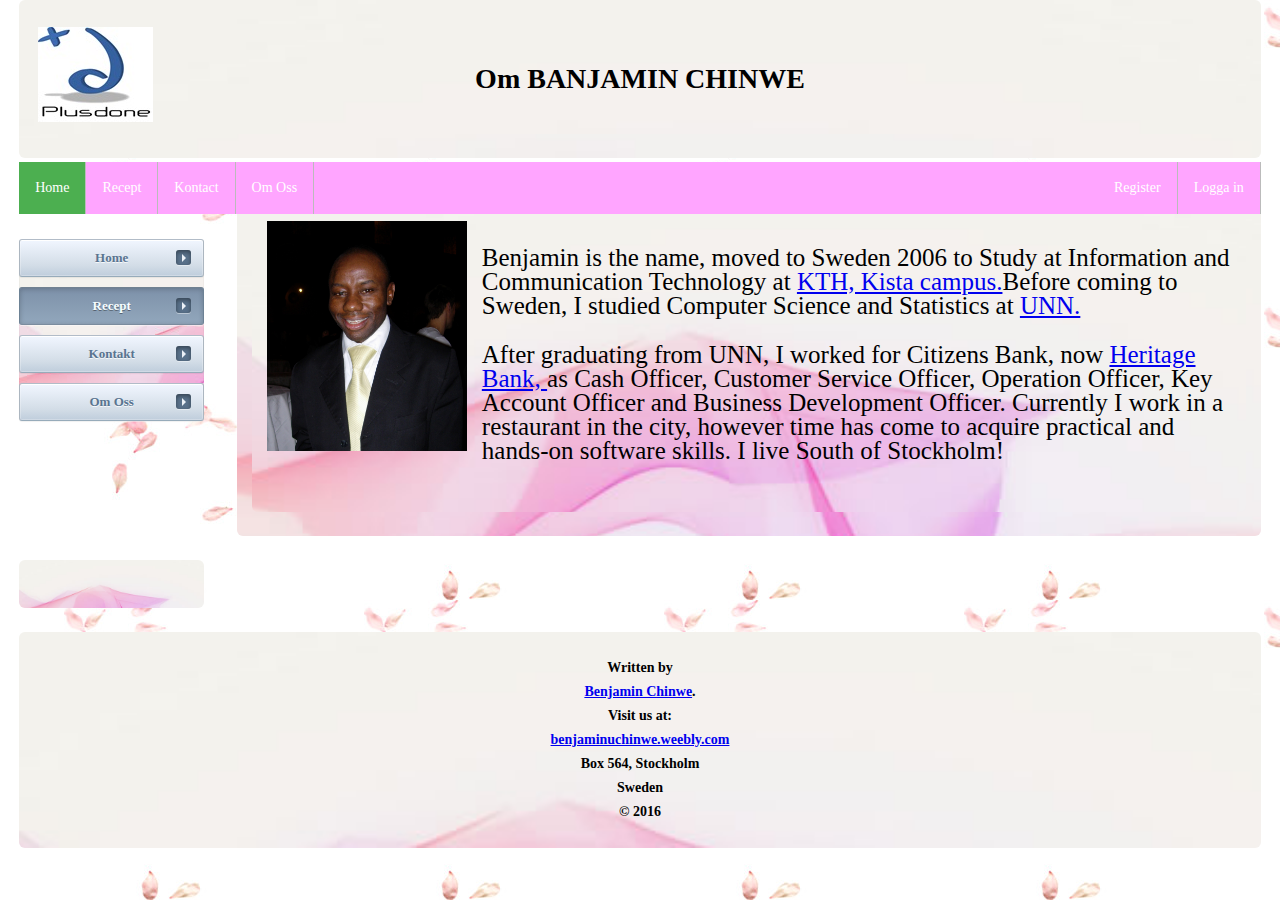
==== about.html @ 3041cf42 "1st Upload" ====
<!DOCTYPE html>
<html lang="en">
<head>
    <link rel="stylesheet" href="aboutStyle.css">
    <meta http-equiv="Content-Type" content="text/html;charset=utf-8"/>
    <title>About Benny Chinwe</title>
</head>
<body>
<header>
    <div>
        <div id="header1">
            <a href="index.html"><img style="position: absolute; margin: 0% 5px 5px 0px; top: 3%; left: 3%;"
                                      src="plusdone.jpg" alt="company logo"/>
            </a>

            <h1><strong style="color: #000;">Om BANJAMIN CHINWE</strong></h1>
        </div>

        <nav class="navigation">
            <ul>
                <li><a class="active" href="index.html">Home</a></li>
                <li><a href="recept.html">Recept</a></li>
                <li><a href="kontact.html">Kontact</a></li>
                <li><a href="about.html">Om Oss</a></li>
                <li style="float:right;list-style-type:none;">
                    <a href="login.html">Logga in</a></li>
                <li style="float:right;list-style-type:none;">
                    <a href="register.html">Register</a></li>
            </ul>
        </nav>
    </div>
</header>

<section>
    <div>
        <div>
            <img style="float: left; margin: 0px 15px 15px 0px;"
                 src="IMG_20120525_131452.jpg" width="200" height="230"/>

            <p>
                Benjamin is the name, moved to Sweden 2006 to Study at Information and Communication Technology
                at <a
                    href="https://www.kth.se/en/utbildning/studier/campus/kth-kista-studera-i-en-av-stockholms-mest-dynamiska-stadsdelar-1.752">
                KTH, Kista campus.</a>Before coming to Sweden, I studied Computer Science and Statistics at <a
                    href="http://www.unn.edu.ng/">
                UNN.</a></p>

            <p>After graduating from UNN, I worked for Citizens Bank, now <a href="http://www.hbng.com/"> Heritage
                Bank, </a>
                as Cash Officer, Customer Service Officer, Operation Officer, Key Account Officer and Business
                Development Officer.
                Currently I work in a restaurant in the city, however time has come to acquire practical and hands-on
                software skills. I live South of Stockholm!</p>

        </div>
    </div>
</section>

<aside>
    <div>
        <nav class="side-nav">
            <a href="index.html" class="side-nav-button">Home</a>
            <a href="recept.html" class="side-nav-button active">Recept</a>
            <a href="kontact.html" class="side-nav-button">Kontakt</a>
            <a href="about.html" class="side-nav-button">Om Oss</a>
        </nav>
    </div>
</aside>

<footer>
    <div>
        <strong>
            Written by <br>
            <a href="mailto:chinwe@kth.se">Benjamin Chinwe</a>.<br>
            Visit us at:<br>
            <a href="http://benjaminuchinwe.weebly.com/">benjaminuchinwe.weebly.com</a><br>
            Box 564, Stockholm<br>
            Sweden<br>
            &copy; 2016
        </strong>
    </div>
</footer>

</body>
</html>
---- aboutStyle.css ----
body {
    margin: 0;
    padding: 0;
    height: 100%;
    background: #E7DCE8 url("background.jpg");
}

div {
    background: #FAE5E5 url("green_leaves_PNG3675.png");
    background-size: cover;
    border-radius: 6px;
    color: black;
    display: block;
    font: 14px/24px "Source Code Pro", Inconsolata, "Times New Roman", Terminal, "Times New Roman", Courier;
    padding: 24px 15px;
    text-align: center;
}

section,
aside,
footer {
    margin: 0 1.5% 24px 1.5%;
}

section {
    float: right;
    width: 80%;
}

aside {
    float: left;
    width: 185px;
}

footer {
    clear: both;
    margin-bottom: 0;
}

nav {
    display: block;
}

p {
    font-family:"Garamond";
    font-size: 25px;
    font-weight: 300;
    text-align: left;
    color: black;
}
header {
    margin: 0 1.5% 15px 1.5%;
}
.side-nav {
    width: 185px;
    margin: 5px auto;
    padding: 0px;
    background: #FAE5E5 url("green_leaves_PNG3675.png");
    border-radius: 5px;
    -webkit-box-shadow: inset 0 1px 1px rgba(0, 0, 0, 0.25), 0 1px rgba(255, 255, 255, 0.5);
    box-shadow: inset 0 1px 1px rgba(0, 0, 0, 0.25), 0 1px rgba(255, 255, 255, 0.5);
    float: left;
    position: absolute;
    top: 26%;
    left: 1.5%;
}

.side-nav-button, .side-nav:active .active {
    display: block;
    position: relative;
    height: 36px;
    line-height: 36px;
    margin-bottom: 10px;
    padding: 0 14px;
    font-size: 13px;
    font-weight: bold;
    color: #597490;
    text-decoration: none;
    text-shadow: 0 1px rgba(255, 255, 255, 0.8);
    background: #d8e6f4;
    background-clip: padding-box;
    border: 1px solid;
    border-color: #b2bcc8 #acb6c0 #97abba;
    border-radius: 3px;
    background-image: -webkit-linear-gradient(top, #f1f6ff, #d3dde7 70%, #bfcddc);
    background-image: -moz-linear-gradient(top, #f1f6ff, #d3dde7 70%, #bfcddc);
    background-image: -o-linear-gradient(top, #f1f6ff, #d3dde7 70%, #bfcddc);
    background-image: linear-gradient(to bottom, #f1f6ff, #d3dde7 70%, #bfcddc);
    -webkit-box-shadow: inset 0 1px white, inset 0 0 0 1px rgba(255, 255, 255, 0.25), 0 1px 1px rgba(0, 0, 0, 0.06);
    box-shadow: inset 0 1px white, inset 0 0 0 1px rgba(255, 255, 255, 0.25), 0 1px 1px rgba(0, 0, 0, 0.06);
}

.side-nav-button:before, .side-nav-button:after {
    content: '';
    position: absolute;
}

.side-nav-button:before {
    top: 10px;
    right: 12px;
    width: 15px;
    height: 15px;
    background: #59718a;
    border-radius: 3px;
    -webkit-box-shadow: inset 0 2px 4px rgba(0, 0, 0, 0.4), 0 1px rgba(255, 255, 255, 0.4);
    box-shadow: inset 0 2px 4px rgba(0, 0, 0, 0.4), 0 1px rgba(255, 255, 255, 0.4);
}

.side-nav-button:after {
    top: 14px;
    right: 13px;
    border: 4px solid transparent;
    border-left: 4px solid #ecf1f7;
}

.side-nav-button:hover, .side-nav-button.active, .side-nav-button.active, .side-nav-button.active:active {
    color: #f6fdff;
    text-shadow: 0 1px rgba(0, 0, 0, 0.4);
    background-clip: border-box;
}

.side-nav-button:hover {
    background: #99abb9;
    border-color: #718190;
    background-image: -webkit-linear-gradient(top, #99abb9, #7e93a8);
    background-image: -moz-linear-gradient(top, #99abb9, #7e93a8);
    background-image: -o-linear-gradient(top, #99abb9, #7e93a8);
    background-image: linear-gradient(to bottom, #99abb9, #7e93a8);
    -webkit-box-shadow: inset 0 1px rgba(255, 255, 255, 0.3), inset 0 0 0 1px rgba(255, 255, 255, 0.15), 0 1px rgba(255, 255, 255, 0.3);
    box-shadow: inset 0 1px rgba(255, 255, 255, 0.3), inset 0 0 0 1px rgba(255, 255, 255, 0.15), 0 1px rgba(255, 255, 255, 0.3);
}

.side-nav-button:active, .side-nav-button.active, .side-nav-button.active:active {
    background: #7d91a9;
    border-color: #708191 #6d8295 #7b8c9e;
    background-image: -webkit-linear-gradient(top, #7d91a9, #92a7bc);
    background-image: -moz-linear-gradient(top, #7d91a9, #92a7bc);
    background-image: -o-linear-gradient(top, #7d91a9, #92a7bc);
    background-image: linear-gradient(to bottom, #7d91a9, #92a7bc);
    -webkit-box-shadow: inset 0 1px 5px rgba(0, 0, 0, 0.2), 0 1px rgba(255, 255, 255, 0.4);
    box-shadow: inset 0 1px 5px rgba(0, 0, 0, 0.2), 0 1px rgba(255, 255, 255, 0.4);
}

.side-nav-button:last-child {
    margin-bottom: 0;
}

ul {
    list-style-type: none;
    margin: 0;
    padding: 0;
    overflow: hidden;
    background-color: #ffa5ff;
}

li {
    float: left;
    border-right: 1px solid #bbb;
}

li a {
    display: block;
    color: white;
    text-align: center;
    padding: 14px 16px;
    text-decoration: none;
}

li a:hover:not(.active) {
    background-color: #111;
}

nav.navigation {
    position: absolute;
    top: 18%;
    width: 97%;
    left: 1.5%;
}

.active {
    background-color: #4CAF50;
}

.rating {
    unicode-bidi: bidi-override;
    direction: ltr;
}

.rating > span:hover:before,
.rating > span:hover ~ span:before {
    content: "\2605";
    position: inherit;
}
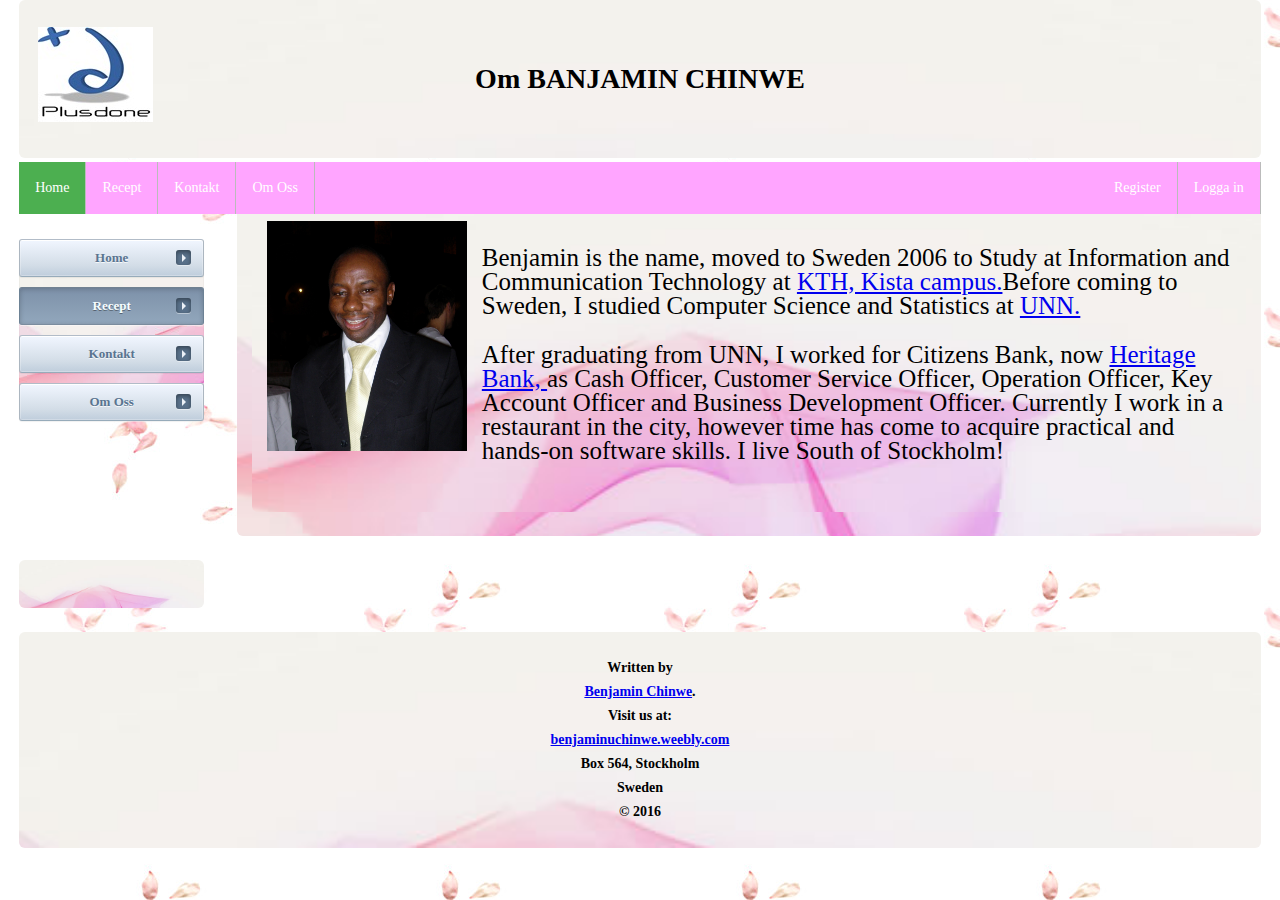
==== commit 1e7475ee: "3 update" ====
--- a/about.html
+++ b/about.html
@@ -20,7 +20,7 @@
             <ul>
                 <li><a class="active" href="index.html">Home</a></li>
                 <li><a href="recept.html">Recept</a></li>
-                <li><a href="kontact.html">Kontact</a></li>
+                <li><a href="kontakt.html">Kontakt</a></li>
                 <li><a href="about.html">Om Oss</a></li>
                 <li style="float:right;list-style-type:none;">
                     <a href="login.html">Logga in</a></li>
@@ -61,7 +61,7 @@
         <nav class="side-nav">
             <a href="index.html" class="side-nav-button">Home</a>
             <a href="recept.html" class="side-nav-button active">Recept</a>
-            <a href="kontact.html" class="side-nav-button">Kontakt</a>
+            <a href="kontakt.html" class="side-nav-button">Kontakt</a>
             <a href="about.html" class="side-nav-button">Om Oss</a>
         </nav>
     </div>
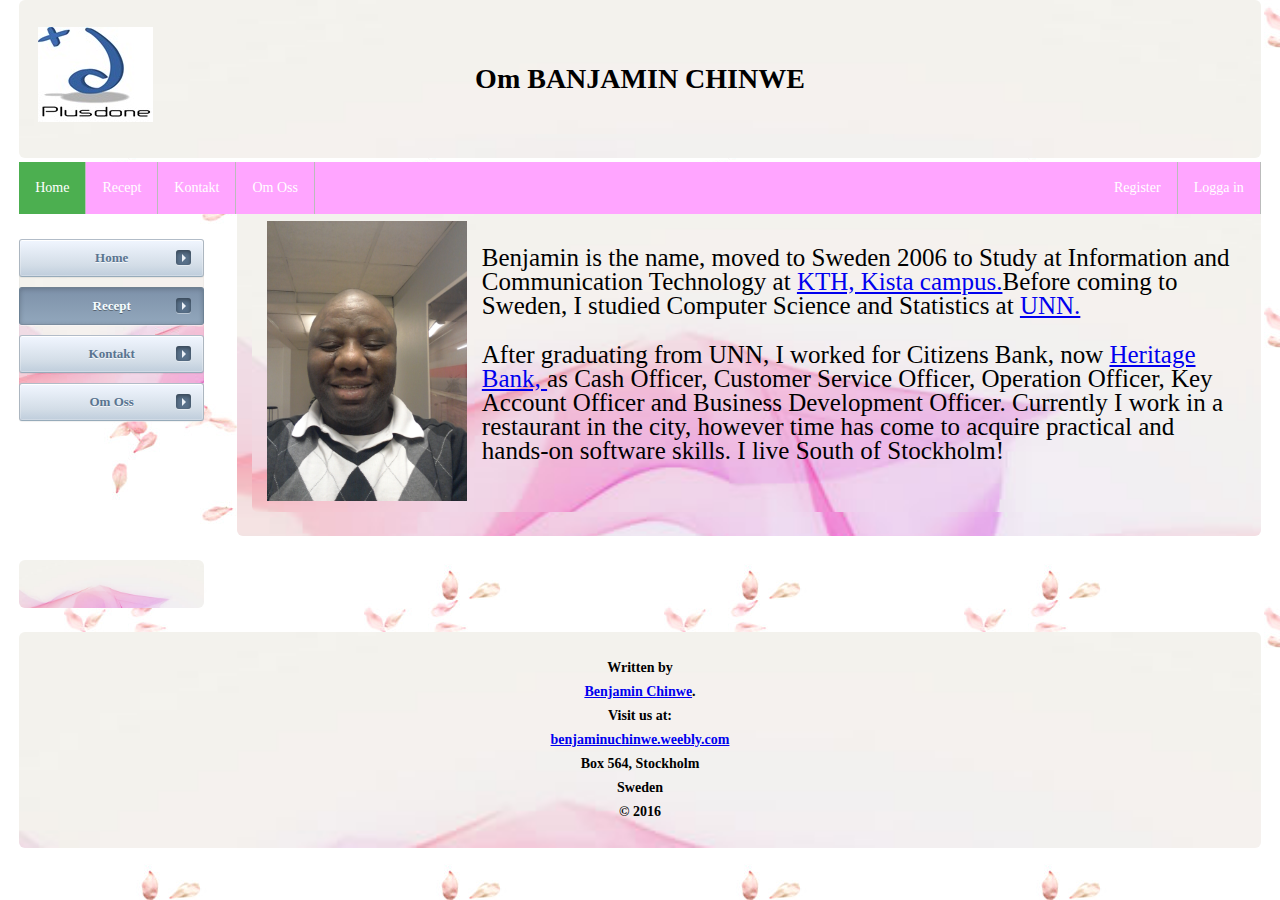
==== commit 8c9863a7: "update" ====
--- a/about.html
+++ b/about.html
@@ -35,7 +35,7 @@
     <div>
         <div>
             <img style="float: left; margin: 0px 15px 15px 0px;"
-                 src="IMG_20120525_131452.jpg" width="200" height="230"/>
+                 src="IMG_20120525_131452.jpg" width="200" height="280"/>
 
             <p>
                 Benjamin is the name, moved to Sweden 2006 to Study at Information and Communication Technology
